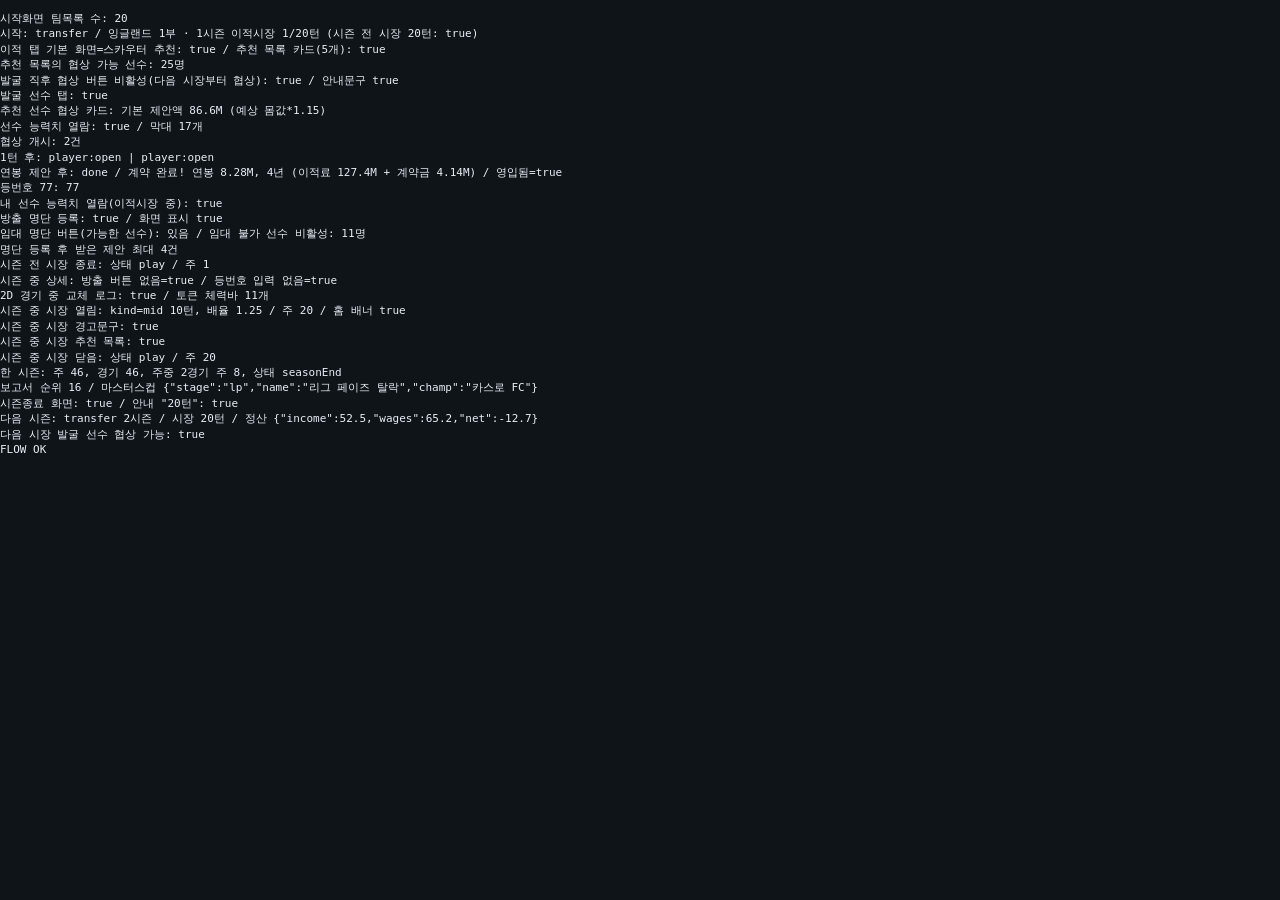
==== test_flow.html @ ea3b6bc8 "Add files via upload" ====
<!doctype html>
<html lang="ko"><head><meta charset="utf-8"><title>flow test</title><link rel="stylesheet" href="style.css"></head>
<body>
<div id="app"></div><div id="toast"></div><pre id="out" style="white-space:pre-wrap;font-size:11px">running...</pre>
<script>window.addEventListener('error',e=>{document.getElementById('out').textContent='JSERR '+e.message+' @'+e.filename.split('/').pop()+':'+e.lineno;});</script>
<script src="engine.js"></script>
<script src="ui.js"></script>
<script>
window.addEventListener('load', async () => {
  const out = []; const P = s => out.push(s);
  const click = sel => { const el = document.querySelector(sel); if (!el) throw new Error('없음: ' + sel); el.click(); };
  const has = sel => !!document.querySelector(sel);
  window.confirm = () => true;
  const fire = (el, v) => { el.value = v; el.dispatchEvent(new Event('change', { bubbles: true })); };
  const sleep = ms => new Promise(r => setTimeout(r, ms));
  const W = () => G.world();
  const txt = () => document.body.innerText;
  try {
    await sleep(50);
    P('시작화면 팀목록 수: ' + document.querySelectorAll('[data-act="pickteam"]').length);
    fire(document.querySelector('[data-chg="startC"]'), 'ENG');
    const clTeam = W().cl.byC.ENG[0];
    document.querySelector('[data-act="pickteam"][data-id="' + clTeam + '"]').click();
    document.getElementById('nm').value = '테스트감독';
    click('[data-act="startgame"]');
    P('시작: ' + W().state + ' / ' + document.querySelector('.topbar small').textContent + ' (시즌 전 시장 20턴: ' + (W().tw.max === 20) + ')');
    const team = G.userTeam();
    // ---- 시즌 전 이적시장 ----
    click('[data-act="tab"][data-k="transfer"]');
    P('이적 탭 기본 화면=스카우터 추천: ' + txt().includes('추천 5개 목록') + ' / 추천 목록 카드(5개): ' + ['즉시 전력감', '성장 유망주', '가성비 영입', '베테랑 보강', '약점 포지션 보강'].every(n => txt().includes(n)));
    const recBtns = document.querySelectorAll('[data-act="neg"]:not([disabled])'); P('추천 목록의 협상 가능 선수: ' + recBtns.length + '명');
    // 발굴 선수 규칙 (스카우팅)
    click('[data-act="tab"][data-k="scout"]'); click('[data-act="search"][data-c="AF"]');
    const cards = document.querySelectorAll('#app .card [data-act="judge"]'); const pid = +cards[0].dataset.id; cards[0].click();
    P('발굴 직후 협상 버튼 비활성(다음 시장부터 협상): ' + document.querySelector(`[data-act="neg"][data-id="${pid}"]`).disabled + ' / 안내문구 ' + txt().includes('다음 이적시장부터'));
    click('[data-act="tab"][data-k="transfer"]'); click('[data-act="trsub"][data-k="found"]'); P('발굴 선수 탭: ' + txt().includes('발굴한 뒤 다음 이적시장부터'));
    // 추천 목록에서 협상 시작
    team.bud = 300;
    click('[data-act="trsub"][data-k="rec"]');
    const rb = document.querySelector('[data-act="neg"]:not([disabled])'); const rp = +rb.dataset.id; rb.click();
    const feeInp = document.getElementById('fee_start'); P('추천 선수 협상 카드: 기본 제안액 ' + feeInp.value + 'M (예상 몸값*1.15)');
    feeInp.value = String(Math.round(G.valueOf(W().P[rp]) * 2 * 10) / 10);
    click(`[data-act="tstart"][data-id="${rp}"]`);
    // 선수 찾기 → 능력치 보기 → 협상
    click('[data-act="trsub"][data-k="find"]');
    click('[data-act="oview"]');
    P('선수 능력치 열람: ' + (txt().includes('기술적 능력') && txt().includes('정보 신뢰도')) + ' / 막대 ' + document.querySelectorAll('#app .attr').length + '개');
    click('[data-act="oback"]');
    const negBtn = document.querySelector('[data-act="neg"]:not([disabled])'); const tp = +negBtn.dataset.id; negBtn.click();
    document.getElementById('fee_start').value = String(Math.round(G.valueOf(W().P[tp]) * 2 * 10) / 10);
    click(`[data-act="tstart"][data-id="${tp}"]`);
    P('협상 개시: ' + W().tw.neg.length + '건');
    click('[data-act="tnext"]');
    P('1턴 후: ' + W().tw.neg.map(n => n.stage + ':' + n.status).join(' | '));
    const pn = W().tw.neg.find(n => n.pid === rp);
    if (pn.stage === 'player') {
      click('[data-act="trsub"][data-k="neg"]');
      document.getElementById('wage_' + pn.id).value = String(pn.dem.w * 1.2);
      click(`[data-act="tplayer"][data-id="${pn.id}"]`); click('[data-act="tnext"]');
      P('연봉 제안 후: ' + pn.status + ' / ' + pn.msg + ' / 영입됨=' + (W().P[rp].t === team.id));
    }
    // 내 선수 탭: 능력치, 방출/임대 명단, 등번호
    click('[data-act="trsub"][data-k="mine"]');
    const numInp = document.querySelector('[data-chg="setnum"]'); fire(numInp, '77'); P('등번호 77: ' + W().P[+numInp.dataset.id].sn);
    click('[data-act="oview"]'); P('내 선수 능력치 열람(이적시장 중): ' + (txt().includes('기술적 능력') && txt().includes('성향 (스태프 관찰)'))); click('[data-act="back"]');
    click('[data-act="trsub"][data-k="mine"]');
    const saleBtn = document.querySelector('[data-act="sale"]'); const salePid = +saleBtn.dataset.id; saleBtn.click();
    P('방출 명단 등록: ' + (W().tw.saleList.includes(salePid)) + ' / 화면 표시 ' + txt().includes('방출 명단 취소'));
    const loanBtn = [...document.querySelectorAll('[data-act="loanout"]')].find(b => !b.disabled);
    P('임대 명단 버튼(가능한 선수): ' + (loanBtn ? '있음' : '없음') + ' / 임대 불가 선수 비활성: ' + document.querySelectorAll('[data-act="loanout"][disabled]').length + '명');
    if (loanBtn) loanBtn.click();
    let offers = 0; for (let k = 0; k < 8 && W().state === 'transfer'; k++) { click('[data-act="tnext"]'); offers = Math.max(offers, W().tw.inbox.length); }
    P('명단 등록 후 받은 제안 최대 ' + offers + '건');
    while (W().state === 'transfer') click('[data-act="tnext"]');
    P('시즌 전 시장 종료: 상태 ' + W().state + ' / 주 ' + W().week);
    // 시즌 중 제한
    click('[data-act="tab"][data-k="squad"]'); document.querySelector('[data-act="player"]').click();
    P('시즌 중 상세: 방출 버튼 없음=' + !has('[data-act="release"]') + ' / 등번호 입력 없음=' + !has('[data-chg="setnum"]'));
    click('[data-act="back"]');
    // ---- 시즌 진행 ----
    click('[data-act="tab"][data-k="home"]');
    let weeks = 0, matches = 0, twoMatchWeeks = 0, interactive = false, midSeen = false;
    while ((W().state === 'play' || W().state === 'transfer') && weeks < 70) {
      if (W().state === 'transfer') {   // 시즌 중 이적시장
        if (!midSeen) {
          midSeen = true;
          P('시즌 중 시장 열림: kind=' + W().tw.kind + ' ' + W().tw.max + '턴, 배율 ' + W().tw.mult + ' / 주 ' + W().week + ' / 홈 배너 ' + txt().includes('시즌 중 이적시장'));
          click('[data-act="tab"][data-k="transfer"]'); P('시즌 중 시장 경고문구: ' + txt().includes('구단들이 선수를 내놓길 꺼려'));
          click('[data-act="trsub"][data-k="rec"]'); P('시즌 중 시장 추천 목록: ' + txt().includes('즉시 전력감'));
          click('[data-act="tend"]'); P('시즌 중 시장 닫음: 상태 ' + W().state + ' / 주 ' + W().week);
          click('[data-act="tab"][data-k="home"]');
        } else click('[data-act="tend"]');
        continue;
      }
      if (has('[data-act="prematch"]')) {
        const cnt = G.userFixtures().length; if (cnt > 1) twoMatchWeeks++;
        click('[data-act="prematch"]');
        let k = 0;
        while (has('[data-act="instant"]') && k++ < 4) {
          if (cnt > 1 && !interactive) {
            interactive = true;
            click('[data-act="kickoff"]'); await sleep(2500); click('[data-act="mplay"]'); click('[data-act="mpanel"]');
            click('[data-act="mtab"][data-k="sub"]'); click('[data-act="msel"][data-i="9"]'); click('[data-act="msub"]');
            P('2D 경기 중 교체 로그: ' + document.getElementById('mlog').innerText.includes('교체') + ' / 토큰 체력바 ' + document.querySelectorAll('.tst').length + '개');
            click('[data-act="mskip"]');
          } else click('[data-act="instant"]');
          click('[data-act="finishmatch"]'); matches++;
        }
      } else click('[data-act="skipweek"]');
      weeks++;
    }
    P(`한 시즌: 주 ${weeks}, 경기 ${matches}, 주중 2경기 주 ${twoMatchWeeks}, 상태 ${W().state}`);
    P('보고서 순위 ' + W().report.rank + ' / 마스터스컵 ' + JSON.stringify(W().report.cl));
    click('[data-act="tab"][data-k="home"]'); P('시즌종료 화면: ' + txt().includes('시즌 종료') + ' / 안내 "20턴": ' + txt().includes('이적시장(20턴)'));
    click('[data-act="nextseason"]');
    P('다음 시즌: ' + W().state + ' ' + W().season + '시즌 / 시장 ' + W().tw.max + '턴 / 정산 ' + JSON.stringify(W().u.fin));
    click('[data-act="tab"][data-k="transfer"]'); click('[data-act="trsub"][data-k="found"]');
    P('다음 시장 발굴 선수 협상 가능: ' + (document.querySelectorAll('[data-act="neg"]:not([disabled])').length > 0 || !W().u.seen.some(id => W().P[id] && W().P[id].t < 0)));
    FLOWOK = true;
    P('FLOW OK');
  } catch (e) { P('ERROR: ' + e.message + '\n' + (e.stack || '')); }
  document.getElementById('out').textContent = out.join('\n');
  document.getElementById('app').style.display = 'none';
});
var FLOWOK = false;
</script></body></html>
---- style.css ----
:root {
  --bg: #0f1419; --panel: #18202a; --panel2: #1f2a36; --line: #2c3a49;
  --text: #e8eef4; --sub: #93a4b5; --acc: #3ecf8e; --acc2: #4aa3ff; --warn: #f0b429; --bad: #ef5b5b;
  --home: #3b82f6; --away: #ef4444;
}
* { box-sizing: border-box; -webkit-tap-highlight-color: transparent; }
html, body { margin: 0; background: var(--bg); color: var(--text); font-family: -apple-system, "Segoe UI", "Noto Sans KR", "Malgun Gothic", sans-serif; font-size: 14px; line-height: 1.4; }
#app { max-width: 480px; margin: 0 auto; min-height: 100vh; padding-bottom: 70px; }
button { font: inherit; color: inherit; cursor: pointer; }
select, input { font: inherit; color: var(--text); background: var(--panel2); border: 1px solid var(--line); border-radius: 8px; padding: 8px; min-height: 40px; width: 100%; }
h1, h2, h3 { margin: 0 0 8px; }
h2 { font-size: 16px; } h3 { font-size: 14px; color: var(--sub); font-weight: 600; }
small, .sub { color: var(--sub); font-size: 12px; }
.pad { padding: 12px 14px; }
.card { background: var(--panel); border: 1px solid var(--line); border-radius: 12px; padding: 12px; margin: 10px 14px; }
.row { display: flex; align-items: center; gap: 8px; }
.row.sp { justify-content: space-between; }
.grow { flex: 1; min-width: 0; }
.btn { background: var(--panel2); border: 1px solid var(--line); border-radius: 10px; padding: 10px 14px; min-height: 42px; font-weight: 600; }
.btn.pri { background: var(--acc); color: #06251a; border-color: var(--acc); }
.btn.blue { background: var(--acc2); color: #06203a; border-color: var(--acc2); }
.btn.danger { background: transparent; color: var(--bad); border-color: var(--bad); }
.btn.sm { min-height: 34px; padding: 6px 10px; font-size: 13px; border-radius: 8px; }
.btn.full { width: 100%; }
.btn[disabled] { opacity: .45; cursor: not-allowed; }
.topbar { position: sticky; top: 0; z-index: 20; background: var(--panel); border-bottom: 1px solid var(--line); padding: 10px 14px; }
.topbar b { font-size: 15px; }
.nav { position: fixed; bottom: 0; left: 0; right: 0; z-index: 30; background: var(--panel); border-top: 1px solid var(--line); display: flex; justify-content: center; padding-bottom: env(safe-area-inset-bottom); }
.nav-in { display: flex; width: 100%; max-width: 480px; }
.nav button { flex: 1; background: none; border: 0; padding: 8px 2px 7px; color: var(--sub); font-size: 11px; min-height: 52px; }
.nav button .ic { display: block; font-size: 18px; line-height: 1.1; }
.nav button.on { color: var(--acc); }
.tabs { display: flex; gap: 6px; padding: 10px 14px 0; overflow-x: auto; }
.tabs button { flex: none; background: var(--panel2); border: 1px solid var(--line); border-radius: 18px; padding: 7px 13px; font-size: 13px; color: var(--sub); }
.tabs button.on { background: var(--acc); color: #06251a; border-color: var(--acc); font-weight: 700; }
.badge { display: inline-block; min-width: 28px; text-align: center; padding: 1px 6px; border-radius: 6px; font-weight: 700; font-size: 12px; background: var(--panel2); }
.p-GK { background: #8a6d00; } .p-DF { background: #1f5f9e; } .p-MF { background: #1b7f55; } .p-FW { background: #a8382f; }
.bar { height: 6px; background: var(--panel2); border-radius: 4px; overflow: hidden; }
.bar > i { display: block; height: 100%; background: var(--acc); }
.bar.warn > i { background: var(--warn); } .bar.bad > i { background: var(--bad); }
.list .item { display: flex; align-items: center; gap: 8px; padding: 10px 14px; border-bottom: 1px solid var(--line); background: var(--panel); }
.list .item:active { background: var(--panel2); }
.list .item.on { background: #1d3a30; }
.stars { color: #ffd24a; letter-spacing: 1px; white-space: nowrap; }
.stars .off { color: #3a4452; }
.good { color: var(--acc); } .bad-t { color: var(--bad); } .warn-t { color: var(--warn); }
.seg { margin: 10px 0; }
.segh { display: flex; justify-content: space-between; margin-bottom: 5px; font-size: 13px; }
.segb { display: flex; gap: 5px; }
.segb button { flex: 1; min-height: 40px; background: var(--panel2); border: 1px solid var(--line); border-radius: 8px; color: var(--sub); font-weight: 700; }
.segb button.on { background: var(--acc2); color: #06203a; border-color: var(--acc2); }
.attr { display: grid; grid-template-columns: 78px 1fr 28px; gap: 8px; align-items: center; padding: 3px 0; font-size: 13px; }
.attr .v { text-align: right; font-weight: 700; }
.a-hi { color: var(--acc); } .a-mid { color: var(--acc2); } .a-lo { color: var(--sub); }
table.tbl { width: 100%; border-collapse: collapse; font-size: 12.5px; }
table.tbl th, table.tbl td { padding: 7px 4px; text-align: center; border-bottom: 1px solid var(--line); }
table.tbl td.l, table.tbl th.l { text-align: left; }
table.tbl tr.me td { background: #1d3a30; font-weight: 700; }
table.tbl tr.up td:first-child { box-shadow: inset 3px 0 var(--acc); }
table.tbl tr.dn td:first-child { box-shadow: inset 3px 0 var(--bad); }
.kv { display: grid; grid-template-columns: 1fr 1fr; gap: 6px 12px; }
.log div { padding: 5px 0; border-bottom: 1px dashed var(--line); font-size: 13px; }
.warnbox { background: #3a2f12; border: 1px solid #6b5518; color: #ffd98a; border-radius: 10px; padding: 8px 10px; margin: 8px 0; font-size: 12.5px; }
.infobox { background: #12283b; border: 1px solid #1d4a73; color: #a9d4ff; border-radius: 10px; padding: 8px 10px; margin: 8px 0; font-size: 12.5px; }
#toast { position: fixed; left: 50%; bottom: 80px; transform: translateX(-50%); background: #000d; color: #fff; padding: 9px 16px; border-radius: 20px; z-index: 99; opacity: 0; pointer-events: none; transition: opacity .25s; max-width: 90vw; text-align: center; }
#toast.show { opacity: 1; }

/* 경기 화면 */
.scoreb { text-align: center; padding: 10px 14px 4px; }
.scoreb .sc { font-size: 34px; font-weight: 800; letter-spacing: 2px; }
.scoreb .tn { font-size: 13px; font-weight: 700; }
.pitchwrap { padding: 6px 14px; }
.pitch { position: relative; width: 100%; max-width: 400px; margin: 0 auto; aspect-ratio: 8 / 12; background: #1c6b3a;
  background-image: linear-gradient(#0000 calc(100% - 1px), #ffffff22 0), linear-gradient(90deg, #0000 calc(100% - 1px), #ffffff22 0);
  background-size: 12.5% 8.3333%; border: 2px solid #e8f5ec55; border-radius: 6px; overflow: hidden; }
.pitch::before { content: ""; position: absolute; left: 0; right: 0; top: 50%; border-top: 2px solid #ffffff55; }
.pitch .box { position: absolute; left: 25%; width: 50%; height: 16.66%; border: 2px solid #ffffff44; }
.pitch .box.t { top: 0; border-top: 0; } .pitch .box.b { bottom: 0; border-bottom: 0; }
.tok { position: absolute; width: 12.5%; height: 8.3333%; display: flex; align-items: center; justify-content: center; transition: left .45s ease, top .45s ease; z-index: 2; }
.tok i { width: 74%; aspect-ratio: 1; border-radius: 50%; display: flex; align-items: center; justify-content: center; font-style: normal; font-size: 10px; font-weight: 800; color: #fff; border: 2px solid #ffffffaa; }
.tok.gk i { border-color: #ffd24a; }
.tok.has i { box-shadow: 0 0 0 2px #fff, 0 0 8px 2px #fff8; }
.ballc { position: absolute; width: 12.5%; height: 8.3333%; transition: left .35s ease, top .35s ease; z-index: 3; display: flex; align-items: center; justify-content: center; font-size: 15px; pointer-events: none; text-shadow: 0 1px 2px #000; }
.ballhl { position: absolute; width: 12.5%; height: 8.3333%; transition: left .35s ease, top .35s ease; background: #ffffff30; z-index: 1; }
.mctl { display: flex; gap: 6px; padding: 8px 14px; }
.mctl button { flex: 1; }
.evlog { max-height: 190px; overflow-y: auto; font-size: 13px; }
.evlog div { padding: 4px 0; border-bottom: 1px dashed var(--line); }
.evlog .goal { color: var(--acc); font-weight: 700; }
.stat { display: grid; grid-template-columns: 1fr auto 1fr; gap: 6px; text-align: center; padding: 3px 0; font-size: 13px; }
.stat b { color: var(--sub); font-weight: 600; }
.cmp { display: flex; justify-content: space-between; font-size: 13px; padding: 3px 0; }
.chip { display: inline-block; padding: 2px 8px; border-radius: 10px; background: var(--panel2); font-size: 12px; margin: 2px 2px 0 0; color: var(--sub); }
.hero { padding: 18px 14px 6px; }
.hero h1 { font-size: 22px; }
.tst { position: absolute; left: 18%; right: 18%; bottom: 3%; height: 4px; background: #000a; border-radius: 2px; display: block; overflow: hidden; }
.tst u { display: block; height: 100%; width: 100%; background: #3ecf8e; text-decoration: none; transition: width .3s; }
.item.dis { opacity: .55; }
.nav button { font-size: 10.5px; }
.card > .item { padding: 10px 12px; }
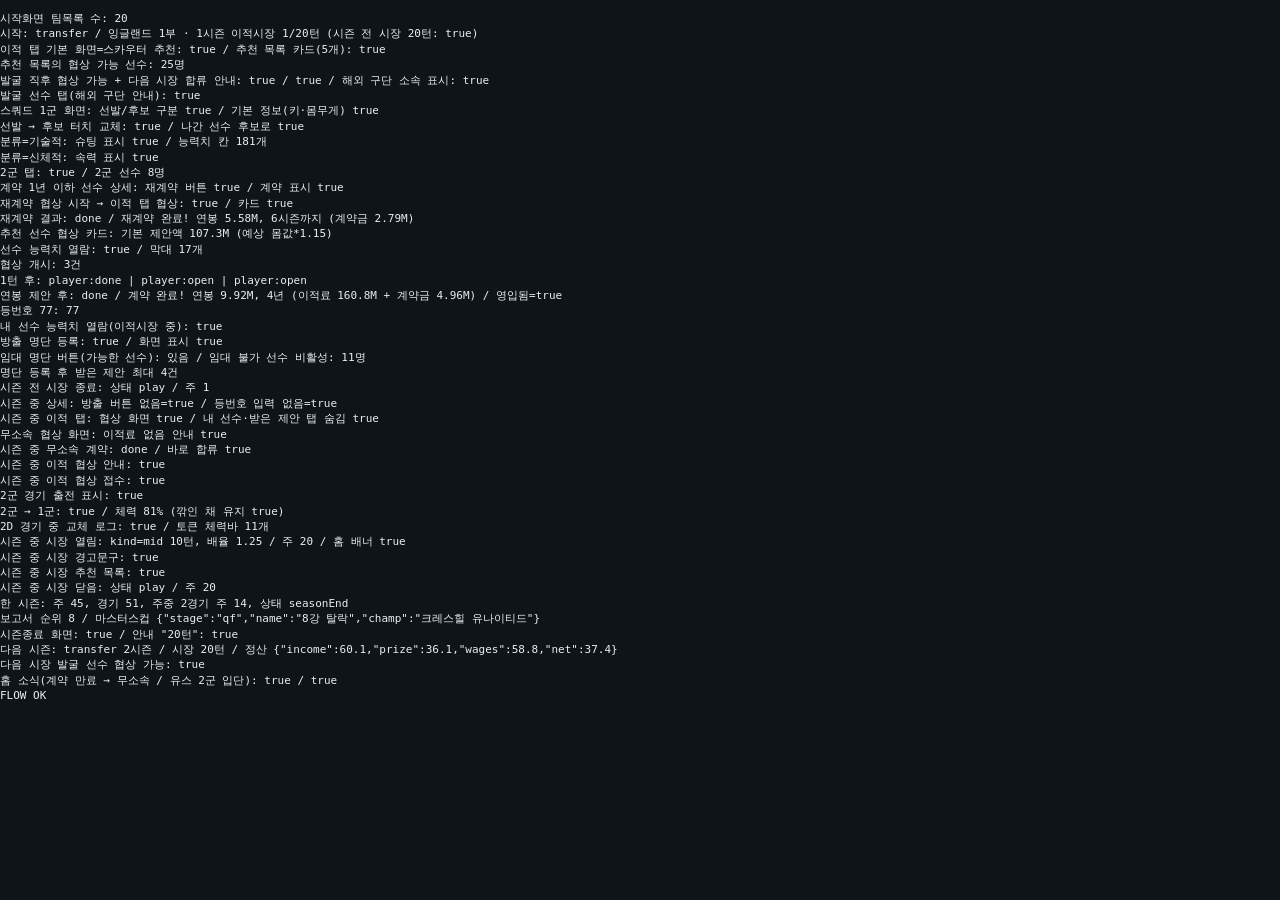
==== commit bd0a17ea: "Add files via upload" ====
--- a/test_flow.html
+++ b/test_flow.html
@@ -1,126 +1,161 @@
-<!doctype html>
-<html lang="ko"><head><meta charset="utf-8"><title>flow test</title><link rel="stylesheet" href="style.css"></head>
-<body>
-<div id="app"></div><div id="toast"></div><pre id="out" style="white-space:pre-wrap;font-size:11px">running...</pre>
-<script>window.addEventListener('error',e=>{document.getElementById('out').textContent='JSERR '+e.message+' @'+e.filename.split('/').pop()+':'+e.lineno;});</script>
-<script src="engine.js"></script>
-<script src="ui.js"></script>
-<script>
-window.addEventListener('load', async () => {
-  const out = []; const P = s => out.push(s);
-  const click = sel => { const el = document.querySelector(sel); if (!el) throw new Error('없음: ' + sel); el.click(); };
-  const has = sel => !!document.querySelector(sel);
-  window.confirm = () => true;
-  const fire = (el, v) => { el.value = v; el.dispatchEvent(new Event('change', { bubbles: true })); };
-  const sleep = ms => new Promise(r => setTimeout(r, ms));
-  const W = () => G.world();
-  const txt = () => document.body.innerText;
-  try {
-    await sleep(50);
-    P('시작화면 팀목록 수: ' + document.querySelectorAll('[data-act="pickteam"]').length);
-    fire(document.querySelector('[data-chg="startC"]'), 'ENG');
-    const clTeam = W().cl.byC.ENG[0];
-    document.querySelector('[data-act="pickteam"][data-id="' + clTeam + '"]').click();
-    document.getElementById('nm').value = '테스트감독';
-    click('[data-act="startgame"]');
-    P('시작: ' + W().state + ' / ' + document.querySelector('.topbar small').textContent + ' (시즌 전 시장 20턴: ' + (W().tw.max === 20) + ')');
-    const team = G.userTeam();
-    // ---- 시즌 전 이적시장 ----
-    click('[data-act="tab"][data-k="transfer"]');
-    P('이적 탭 기본 화면=스카우터 추천: ' + txt().includes('추천 5개 목록') + ' / 추천 목록 카드(5개): ' + ['즉시 전력감', '성장 유망주', '가성비 영입', '베테랑 보강', '약점 포지션 보강'].every(n => txt().includes(n)));
-    const recBtns = document.querySelectorAll('[data-act="neg"]:not([disabled])'); P('추천 목록의 협상 가능 선수: ' + recBtns.length + '명');
-    // 발굴 선수 규칙 (스카우팅)
-    click('[data-act="tab"][data-k="scout"]'); click('[data-act="search"][data-c="AF"]');
-    const cards = document.querySelectorAll('#app .card [data-act="judge"]'); const pid = +cards[0].dataset.id; cards[0].click();
-    P('발굴 직후 협상 버튼 비활성(다음 시장부터 협상): ' + document.querySelector(`[data-act="neg"][data-id="${pid}"]`).disabled + ' / 안내문구 ' + txt().includes('다음 이적시장부터'));
-    click('[data-act="tab"][data-k="transfer"]'); click('[data-act="trsub"][data-k="found"]'); P('발굴 선수 탭: ' + txt().includes('발굴한 뒤 다음 이적시장부터'));
-    // 추천 목록에서 협상 시작
-    team.bud = 300;
-    click('[data-act="trsub"][data-k="rec"]');
-    const rb = document.querySelector('[data-act="neg"]:not([disabled])'); const rp = +rb.dataset.id; rb.click();
-    const feeInp = document.getElementById('fee_start'); P('추천 선수 협상 카드: 기본 제안액 ' + feeInp.value + 'M (예상 몸값*1.15)');
-    feeInp.value = String(Math.round(G.valueOf(W().P[rp]) * 2 * 10) / 10);
-    click(`[data-act="tstart"][data-id="${rp}"]`);
-    // 선수 찾기 → 능력치 보기 → 협상
-    click('[data-act="trsub"][data-k="find"]');
-    click('[data-act="oview"]');
-    P('선수 능력치 열람: ' + (txt().includes('기술적 능력') && txt().includes('정보 신뢰도')) + ' / 막대 ' + document.querySelectorAll('#app .attr').length + '개');
-    click('[data-act="oback"]');
-    const negBtn = document.querySelector('[data-act="neg"]:not([disabled])'); const tp = +negBtn.dataset.id; negBtn.click();
-    document.getElementById('fee_start').value = String(Math.round(G.valueOf(W().P[tp]) * 2 * 10) / 10);
-    click(`[data-act="tstart"][data-id="${tp}"]`);
-    P('협상 개시: ' + W().tw.neg.length + '건');
-    click('[data-act="tnext"]');
-    P('1턴 후: ' + W().tw.neg.map(n => n.stage + ':' + n.status).join(' | '));
-    const pn = W().tw.neg.find(n => n.pid === rp);
-    if (pn.stage === 'player') {
-      click('[data-act="trsub"][data-k="neg"]');
-      document.getElementById('wage_' + pn.id).value = String(pn.dem.w * 1.2);
-      click(`[data-act="tplayer"][data-id="${pn.id}"]`); click('[data-act="tnext"]');
-      P('연봉 제안 후: ' + pn.status + ' / ' + pn.msg + ' / 영입됨=' + (W().P[rp].t === team.id));
-    }
-    // 내 선수 탭: 능력치, 방출/임대 명단, 등번호
-    click('[data-act="trsub"][data-k="mine"]');
-    const numInp = document.querySelector('[data-chg="setnum"]'); fire(numInp, '77'); P('등번호 77: ' + W().P[+numInp.dataset.id].sn);
-    click('[data-act="oview"]'); P('내 선수 능력치 열람(이적시장 중): ' + (txt().includes('기술적 능력') && txt().includes('성향 (스태프 관찰)'))); click('[data-act="back"]');
-    click('[data-act="trsub"][data-k="mine"]');
-    const saleBtn = document.querySelector('[data-act="sale"]'); const salePid = +saleBtn.dataset.id; saleBtn.click();
-    P('방출 명단 등록: ' + (W().tw.saleList.includes(salePid)) + ' / 화면 표시 ' + txt().includes('방출 명단 취소'));
-    const loanBtn = [...document.querySelectorAll('[data-act="loanout"]')].find(b => !b.disabled);
-    P('임대 명단 버튼(가능한 선수): ' + (loanBtn ? '있음' : '없음') + ' / 임대 불가 선수 비활성: ' + document.querySelectorAll('[data-act="loanout"][disabled]').length + '명');
-    if (loanBtn) loanBtn.click();
-    let offers = 0; for (let k = 0; k < 8 && W().state === 'transfer'; k++) { click('[data-act="tnext"]'); offers = Math.max(offers, W().tw.inbox.length); }
-    P('명단 등록 후 받은 제안 최대 ' + offers + '건');
-    while (W().state === 'transfer') click('[data-act="tnext"]');
-    P('시즌 전 시장 종료: 상태 ' + W().state + ' / 주 ' + W().week);
-    // 시즌 중 제한
-    click('[data-act="tab"][data-k="squad"]'); document.querySelector('[data-act="player"]').click();
-    P('시즌 중 상세: 방출 버튼 없음=' + !has('[data-act="release"]') + ' / 등번호 입력 없음=' + !has('[data-chg="setnum"]'));
-    click('[data-act="back"]');
-    // ---- 시즌 진행 ----
-    click('[data-act="tab"][data-k="home"]');
-    let weeks = 0, matches = 0, twoMatchWeeks = 0, interactive = false, midSeen = false;
-    while ((W().state === 'play' || W().state === 'transfer') && weeks < 70) {
-      if (W().state === 'transfer') {   // 시즌 중 이적시장
-        if (!midSeen) {
-          midSeen = true;
-          P('시즌 중 시장 열림: kind=' + W().tw.kind + ' ' + W().tw.max + '턴, 배율 ' + W().tw.mult + ' / 주 ' + W().week + ' / 홈 배너 ' + txt().includes('시즌 중 이적시장'));
-          click('[data-act="tab"][data-k="transfer"]'); P('시즌 중 시장 경고문구: ' + txt().includes('구단들이 선수를 내놓길 꺼려'));
-          click('[data-act="trsub"][data-k="rec"]'); P('시즌 중 시장 추천 목록: ' + txt().includes('즉시 전력감'));
-          click('[data-act="tend"]'); P('시즌 중 시장 닫음: 상태 ' + W().state + ' / 주 ' + W().week);
-          click('[data-act="tab"][data-k="home"]');
-        } else click('[data-act="tend"]');
-        continue;
-      }
-      if (has('[data-act="prematch"]')) {
-        const cnt = G.userFixtures().length; if (cnt > 1) twoMatchWeeks++;
-        click('[data-act="prematch"]');
-        let k = 0;
-        while (has('[data-act="instant"]') && k++ < 4) {
-          if (cnt > 1 && !interactive) {
-            interactive = true;
-            click('[data-act="kickoff"]'); await sleep(2500); click('[data-act="mplay"]'); click('[data-act="mpanel"]');
-            click('[data-act="mtab"][data-k="sub"]'); click('[data-act="msel"][data-i="9"]'); click('[data-act="msub"]');
-            P('2D 경기 중 교체 로그: ' + document.getElementById('mlog').innerText.includes('교체') + ' / 토큰 체력바 ' + document.querySelectorAll('.tst').length + '개');
-            click('[data-act="mskip"]');
-          } else click('[data-act="instant"]');
-          click('[data-act="finishmatch"]'); matches++;
-        }
-      } else click('[data-act="skipweek"]');
-      weeks++;
-    }
-    P(`한 시즌: 주 ${weeks}, 경기 ${matches}, 주중 2경기 주 ${twoMatchWeeks}, 상태 ${W().state}`);
-    P('보고서 순위 ' + W().report.rank + ' / 마스터스컵 ' + JSON.stringify(W().report.cl));
-    click('[data-act="tab"][data-k="home"]'); P('시즌종료 화면: ' + txt().includes('시즌 종료') + ' / 안내 "20턴": ' + txt().includes('이적시장(20턴)'));
-    click('[data-act="nextseason"]');
-    P('다음 시즌: ' + W().state + ' ' + W().season + '시즌 / 시장 ' + W().tw.max + '턴 / 정산 ' + JSON.stringify(W().u.fin));
-    click('[data-act="tab"][data-k="transfer"]'); click('[data-act="trsub"][data-k="found"]');
-    P('다음 시장 발굴 선수 협상 가능: ' + (document.querySelectorAll('[data-act="neg"]:not([disabled])').length > 0 || !W().u.seen.some(id => W().P[id] && W().P[id].t < 0)));
-    FLOWOK = true;
-    P('FLOW OK');
-  } catch (e) { P('ERROR: ' + e.message + '\n' + (e.stack || '')); }
-  document.getElementById('out').textContent = out.join('\n');
-  document.getElementById('app').style.display = 'none';
-});
-var FLOWOK = false;
-</script></body></html>
+<!doctype html>
+<html lang="ko"><head><meta charset="utf-8"><title>flow test</title><link rel="stylesheet" href="style.css"></head>
+<body>
+<div id="app"></div><div id="toast"></div><pre id="out" style="white-space:pre-wrap;font-size:11px">running...</pre>
+<script>window.addEventListener('error',e=>{document.getElementById('out').textContent='JSERR '+e.message+' @'+e.filename.split('/').pop()+':'+e.lineno;});</script>
+<script src="engine.js"></script>
+<script src="ui.js"></script>
+<script>
+window.addEventListener('load', async () => {
+  const out = []; const P = s => out.push(s);
+  const click = sel => { const el = document.querySelector(sel); if (!el) throw new Error('없음: ' + sel); el.click(); };
+  const has = sel => !!document.querySelector(sel);
+  window.confirm = () => true;
+  const fire = (el, v) => { el.value = v; el.dispatchEvent(new Event('change', { bubbles: true })); };
+  const sleep = ms => new Promise(r => setTimeout(r, ms));
+  const S_open = id => { const b = document.querySelector(`[data-act="player"][data-id="${id}"]`); if (!b) throw new Error('선수 버튼 없음 ' + id); b.click(); };
+  const W = () => G.world();
+  const txt = () => document.body.innerText;
+  try {
+    await sleep(50);
+    P('시작화면 팀목록 수: ' + document.querySelectorAll('[data-act="pickteam"]').length);
+    fire(document.querySelector('[data-chg="startC"]'), 'ENG');
+    const clTeam = W().cl.byC.ENG[0];
+    document.querySelector('[data-act="pickteam"][data-id="' + clTeam + '"]').click();
+    document.getElementById('nm').value = '테스트감독';
+    click('[data-act="startgame"]');
+    P('시작: ' + W().state + ' / ' + document.querySelector('.topbar small').textContent + ' (시즌 전 시장 20턴: ' + (W().tw.max === 20) + ')');
+    const team = G.userTeam();
+    // ---- 시즌 전 이적시장 ----
+    click('[data-act="tab"][data-k="transfer"]');
+    P('이적 탭 기본 화면=스카우터 추천: ' + txt().includes('추천 5개 목록') + ' / 추천 목록 카드(5개): ' + ['즉시 전력감', '성장 유망주', '가성비 영입', '베테랑 보강', '약점 포지션 보강'].every(n => txt().includes(n)));
+    const recBtns = document.querySelectorAll('[data-act="neg"]:not([disabled])'); P('추천 목록의 협상 가능 선수: ' + recBtns.length + '명');
+    // 발굴 선수 규칙 (스카우팅)
+    click('[data-act="tab"][data-k="scout"]'); click('[data-act="search"][data-c="AF"]');
+    const cards = document.querySelectorAll('#app .card [data-act="judge"]'); const pid = +cards[0].dataset.id; cards[0].click();
+    P('발굴 직후 협상 가능 + 다음 시장 합류 안내: ' + !document.querySelector(`[data-act="neg"][data-id="${pid}"]`).disabled + ' / ' + txt().includes('다음 이적시장이 열릴 때 합류') + ' / 해외 구단 소속 표시: ' + txt().includes(G.ocName(W().P[pid])));
+    click('[data-act="tab"][data-k="transfer"]'); click('[data-act="trsub"][data-k="found"]'); P('발굴 선수 탭(해외 구단 안내): ' + txt().includes('해외 소규모 구단'));
+    // ---- 스쿼드: 1군/2군, 선발·후보 교체, 분류별 능력치 ----
+    click('[data-act="tab"][data-k="squad"]');
+    P('스쿼드 1군 화면: 선발/후보 구분 ' + (txt().includes('선발 11명') && txt().includes('후보 ')) + ' / 기본 정보(키·몸무게) ' + /키 \d+cm · \d+kg/.test(txt()));
+    { const lu0 = G.currentLineup(team, true).slice(); click('[data-act="lusel"][data-k="s"][data-i="5"]'); const bb = document.querySelector('[data-act="lusel"][data-k="b"]:not(.dis)'); const bid = +bb.dataset.id; bb.click();
+      const lu1 = G.currentLineup(team, true); P('선발 → 후보 터치 교체: ' + (lu1[5] === bid && lu0[5] !== bid) + ' / 나간 선수 후보로 ' + !lu1.includes(lu0[5])); }
+    click('[data-act="sqv"][data-k="tech"]'); P('분류=기술적: 슈팅 표시 ' + txt().includes('슈팅') + ' / 능력치 칸 ' + document.querySelectorAll('#app .av').length + '개');
+    click('[data-act="sqv"][data-k="phys"]'); P('분류=신체적: 속력 표시 ' + txt().includes('속력'));
+    click('[data-act="sqv"][data-k="base"]');
+    click('[data-act="sqt"][data-k="res"]'); P('2군 탭: ' + txt().includes('2군 일정') + ' / 2군 선수 ' + (team.res || []).length + '명');
+    click('[data-act="sqt"][data-k="first"]');
+    { const expP = team.pl.map(id => W().P[id]).find(p => G.yearsLeft(p) <= 1 && !p.loan);
+      if (expP) { S_open(expP.id); P('계약 1년 이하 선수 상세: 재계약 버튼 ' + has('[data-act="renew"]') + ' / 계약 표시 ' + txt().includes('시즌까지'));
+        click('[data-act="renew"]'); const rn = W().tw.neg.find(n => n.pid === expP.id && n.kind === 'renew'); P('재계약 협상 시작 → 이적 탭 협상: ' + !!rn + ' / 카드 ' + txt().includes('재계약'));
+        if (rn) { rn.refuse = false; document.getElementById('wage_' + rn.id).value = String(rn.dem.ask * 1.1); click(`[data-act="tplayer"][data-id="${rn.id}"]`); click('[data-act="tnext"]'); P('재계약 결과: ' + rn.status + ' / ' + rn.msg); } } }
+    // 추천 목록에서 협상 시작
+    team.bud = 300;
+    click('[data-act="trsub"][data-k="rec"]');
+    const rb = document.querySelector('[data-act="neg"]:not([disabled])'); const rp = +rb.dataset.id; rb.click();
+    const feeInp = document.getElementById('fee_start'); P('추천 선수 협상 카드: 기본 제안액 ' + feeInp.value + 'M (예상 몸값*1.15)');
+    feeInp.value = String(Math.round(G.valueOf(W().P[rp]) * 2 * 10) / 10);
+    click(`[data-act="tstart"][data-id="${rp}"]`);
+    // 선수 찾기 → 능력치 보기 → 협상
+    click('[data-act="trsub"][data-k="find"]');
+    click('[data-act="oview"]');
+    P('선수 능력치 열람: ' + (txt().includes('기술적 능력') && txt().includes('정보 신뢰도')) + ' / 막대 ' + document.querySelectorAll('#app .attr').length + '개');
+    click('[data-act="oback"]');
+    const negBtn = document.querySelector('[data-act="neg"]:not([disabled])'); const tp = +negBtn.dataset.id; negBtn.click();
+    document.getElementById('fee_start').value = String(Math.round(G.valueOf(W().P[tp]) * 2 * 10) / 10);
+    click(`[data-act="tstart"][data-id="${tp}"]`);
+    P('협상 개시: ' + W().tw.neg.length + '건');
+    click('[data-act="tnext"]');
+    P('1턴 후: ' + W().tw.neg.map(n => n.stage + ':' + n.status).join(' | '));
+    const pn = W().tw.neg.find(n => n.pid === rp);
+    if (pn.stage === 'player') {
+      click('[data-act="trsub"][data-k="neg"]');
+      document.getElementById('wage_' + pn.id).value = String(pn.dem.ask * 1.2);
+      click(`[data-act="tplayer"][data-id="${pn.id}"]`); click('[data-act="tnext"]');
+      P('연봉 제안 후: ' + pn.status + ' / ' + pn.msg + ' / 영입됨=' + (W().P[rp].t === team.id));
+    }
+    // 내 선수 탭: 능력치, 방출/임대 명단, 등번호
+    click('[data-act="trsub"][data-k="mine"]');
+    const numInp = document.querySelector('[data-chg="setnum"]'); fire(numInp, '77'); P('등번호 77: ' + W().P[+numInp.dataset.id].sn);
+    click('[data-act="oview"]'); P('내 선수 능력치 열람(이적시장 중): ' + (txt().includes('기술적 능력') && txt().includes('성향 (스태프 관찰)'))); click('[data-act="back"]');
+    click('[data-act="trsub"][data-k="mine"]');
+    const saleBtn = document.querySelector('[data-act="sale"]'); const salePid = +saleBtn.dataset.id; saleBtn.click();
+    P('방출 명단 등록: ' + (W().tw.saleList.includes(salePid)) + ' / 화면 표시 ' + txt().includes('방출 명단 취소'));
+    const loanBtn = [...document.querySelectorAll('[data-act="loanout"]')].find(b => !b.disabled);
+    P('임대 명단 버튼(가능한 선수): ' + (loanBtn ? '있음' : '없음') + ' / 임대 불가 선수 비활성: ' + document.querySelectorAll('[data-act="loanout"][disabled]').length + '명');
+    if (loanBtn) loanBtn.click();
+    let offers = 0; for (let k = 0; k < 8 && W().state === 'transfer'; k++) { click('[data-act="tnext"]'); offers = Math.max(offers, W().tw.inbox.length); }
+    P('명단 등록 후 받은 제안 최대 ' + offers + '건');
+    while (W().state === 'transfer') click('[data-act="tnext"]');
+    P('시즌 전 시장 종료: 상태 ' + W().state + ' / 주 ' + W().week);
+    // 시즌 중 제한
+    click('[data-act="tab"][data-k="squad"]'); document.querySelector('[data-act="player"]').click();
+    P('시즌 중 상세: 방출 버튼 없음=' + !has('[data-act="release"]') + ' / 등번호 입력 없음=' + !has('[data-chg="setnum"]'));
+    click('[data-act="back"]');
+    // ---- 시즌 중 협상 / 무소속 / 2군 ----
+    click('[data-act="tab"][data-k="transfer"]');
+    P('시즌 중 이적 탭: 협상 화면 ' + txt().includes('시즌 중 협상') + ' / 내 선수·받은 제안 탭 숨김 ' + !has('[data-act="trsub"][data-k="mine"]'));
+    click('[data-act="trsub"][data-k="fa"]');
+    { const fb = document.querySelector('[data-act="neg"]:not([disabled])'); const fid = +fb.dataset.id; fb.click();
+      P('무소속 협상 화면: 이적료 없음 안내 ' + txt().includes('이적료 없이')); click(`[data-act="tstart"][data-id="${fid}"]`);
+      const fn = W().tw.neg.find(n => n.pid === fid); document.getElementById('wage_' + fn.id).value = String(fn.dem.ask * 1.2); click(`[data-act="tplayer"][data-id="${fn.id}"]`);
+      click('[data-act="tab"][data-k="home"]'); click(has('[data-act="prematch"]') ? '[data-act="prematch"]' : '[data-act="skipweek"]');
+      while (has('[data-act="instant"]')) { click('[data-act="instant"]'); click('[data-act="finishmatch"]'); }
+      P('시즌 중 무소속 계약: ' + fn.status + ' / 바로 합류 ' + (W().P[fid] && W().P[fid].t === team.id)); }
+    click('[data-act="tab"][data-k="transfer"]'); click('[data-act="trsub"][data-k="find"]');
+    { const nb = document.querySelector('[data-act="neg"]:not([disabled])'); const xid = +nb.dataset.id; nb.click();
+      P('시즌 중 이적 협상 안내: ' + txt().includes('다음 이적시장이 열릴 때 합류')); document.getElementById('fee_start').value = String(G.valueOf(W().P[xid]) * 3); click(`[data-act="tstart"][data-id="${xid}"]`);
+      P('시즌 중 이적 협상 접수: ' + !!W().tw.neg.find(n => n.pid === xid && G.negActive(n))); }
+    { let k = 0; while (!(W().u.rlast && W().u.rlast.w === W().week) && k++ < 4) { click('[data-act="tab"][data-k="home"]'); click(has('[data-act="prematch"]') ? '[data-act="prematch"]' : '[data-act="skipweek"]'); while (has('[data-act="instant"]')) { click('[data-act="instant"]'); click('[data-act="finishmatch"]'); } }
+      click('[data-act="tab"][data-k="squad"]'); click('[data-act="sqt"][data-k="res"]');
+      P('2군 경기 출전 표시: ' + txt().includes('2군 경기 출전: 3일 전'));
+      const rid = W().u.rlast.ids[0], cd0 = W().P[rid].cd; click(`[data-act="tofirst"][data-id="${rid}"]`);
+      P('2군 → 1군: ' + (!W().P[rid].r2) + ' / 체력 ' + Math.round(W().P[rid].cd) + '% (깎인 채 유지 ' + (W().P[rid].cd === cd0 && cd0 < 100) + ')'); click('[data-act="sqt"][data-k="first"]'); }
+    // ---- 시즌 진행 ----
+    click('[data-act="tab"][data-k="home"]');
+    let weeks = 0, matches = 0, twoMatchWeeks = 0, interactive = false, midSeen = false;
+    while ((W().state === 'play' || W().state === 'transfer') && weeks < 70) {
+      if (W().state === 'transfer') {   // 시즌 중 이적시장
+        if (!midSeen) {
+          midSeen = true;
+          P('시즌 중 시장 열림: kind=' + W().tw.kind + ' ' + W().tw.max + '턴, 배율 ' + W().tw.mult + ' / 주 ' + W().week + ' / 홈 배너 ' + txt().includes('시즌 중 이적시장'));
+          click('[data-act="tab"][data-k="transfer"]'); P('시즌 중 시장 경고문구: ' + txt().includes('구단들이 선수를 내놓길 꺼려'));
+          click('[data-act="trsub"][data-k="rec"]'); P('시즌 중 시장 추천 목록: ' + txt().includes('즉시 전력감'));
+          click('[data-act="tend"]'); P('시즌 중 시장 닫음: 상태 ' + W().state + ' / 주 ' + W().week);
+          click('[data-act="tab"][data-k="home"]');
+        } else click('[data-act="tend"]');
+        continue;
+      }
+      if (has('[data-act="prematch"]')) {
+        const cnt = G.userFixtures().length; if (cnt > 1) twoMatchWeeks++;
+        click('[data-act="prematch"]');
+        let k = 0;
+        while (has('[data-act="instant"]') && k++ < 4) {
+          if (cnt > 1 && !interactive) {
+            interactive = true;
+            click('[data-act="kickoff"]'); await sleep(2500); click('[data-act="mplay"]'); click('[data-act="mpanel"]');
+            click('[data-act="mtab"][data-k="sub"]'); click('[data-act="msel"][data-i="9"]'); click('[data-act="msub"]');
+            P('2D 경기 중 교체 로그: ' + document.getElementById('mlog').innerText.includes('교체') + ' / 토큰 체력바 ' + document.querySelectorAll('.tst').length + '개');
+            click('[data-act="mskip"]');
+          } else click('[data-act="instant"]');
+          click('[data-act="finishmatch"]'); matches++;
+        }
+      } else click('[data-act="skipweek"]');
+      weeks++;
+    }
+    P(`한 시즌: 주 ${weeks}, 경기 ${matches}, 주중 2경기 주 ${twoMatchWeeks}, 상태 ${W().state}`);
+    P('보고서 순위 ' + W().report.rank + ' / 마스터스컵 ' + JSON.stringify(W().report.cl));
+    click('[data-act="tab"][data-k="home"]'); P('시즌종료 화면: ' + txt().includes('시즌 종료') + ' / 안내 "20턴": ' + txt().includes('이적시장(20턴)'));
+    click('[data-act="nextseason"]');
+    P('다음 시즌: ' + W().state + ' ' + W().season + '시즌 / 시장 ' + W().tw.max + '턴 / 정산 ' + JSON.stringify(W().u.fin));
+    click('[data-act="tab"][data-k="transfer"]'); click('[data-act="trsub"][data-k="found"]');
+    P('다음 시장 발굴 선수 협상 가능: ' + (document.querySelectorAll('[data-act="neg"]:not([disabled])').length > 0 || !W().u.seen.some(id => W().P[id] && W().P[id].t < 0)));
+    click('[data-act="tab"][data-k="home"]'); P('홈 소식(계약 만료 → 무소속 / 유스 2군 입단): ' + W().u.log.some(l => l.t.includes('무소속으로 떠났습니다')) + ' / ' + W().u.log.some(l => l.t.includes('유스 입단(2군)')));
+    FLOWOK = true;
+    P('FLOW OK');
+  } catch (e) { P('ERROR: ' + e.message + '\n' + (e.stack || '')); }
+  document.getElementById('out').textContent = out.join('\n');
+  document.getElementById('app').style.display = 'none';
+});
+var FLOWOK = false;
+</script></body></html>
--- a/style.css
+++ b/style.css
@@ -1,100 +1,107 @@
-:root {
-  --bg: #0f1419; --panel: #18202a; --panel2: #1f2a36; --line: #2c3a49;
-  --text: #e8eef4; --sub: #93a4b5; --acc: #3ecf8e; --acc2: #4aa3ff; --warn: #f0b429; --bad: #ef5b5b;
-  --home: #3b82f6; --away: #ef4444;
-}
-* { box-sizing: border-box; -webkit-tap-highlight-color: transparent; }
-html, body { margin: 0; background: var(--bg); color: var(--text); font-family: -apple-system, "Segoe UI", "Noto Sans KR", "Malgun Gothic", sans-serif; font-size: 14px; line-height: 1.4; }
-#app { max-width: 480px; margin: 0 auto; min-height: 100vh; padding-bottom: 70px; }
-button { font: inherit; color: inherit; cursor: pointer; }
-select, input { font: inherit; color: var(--text); background: var(--panel2); border: 1px solid var(--line); border-radius: 8px; padding: 8px; min-height: 40px; width: 100%; }
-h1, h2, h3 { margin: 0 0 8px; }
-h2 { font-size: 16px; } h3 { font-size: 14px; color: var(--sub); font-weight: 600; }
-small, .sub { color: var(--sub); font-size: 12px; }
-.pad { padding: 12px 14px; }
-.card { background: var(--panel); border: 1px solid var(--line); border-radius: 12px; padding: 12px; margin: 10px 14px; }
-.row { display: flex; align-items: center; gap: 8px; }
-.row.sp { justify-content: space-between; }
-.grow { flex: 1; min-width: 0; }
-.btn { background: var(--panel2); border: 1px solid var(--line); border-radius: 10px; padding: 10px 14px; min-height: 42px; font-weight: 600; }
-.btn.pri { background: var(--acc); color: #06251a; border-color: var(--acc); }
-.btn.blue { background: var(--acc2); color: #06203a; border-color: var(--acc2); }
-.btn.danger { background: transparent; color: var(--bad); border-color: var(--bad); }
-.btn.sm { min-height: 34px; padding: 6px 10px; font-size: 13px; border-radius: 8px; }
-.btn.full { width: 100%; }
-.btn[disabled] { opacity: .45; cursor: not-allowed; }
-.topbar { position: sticky; top: 0; z-index: 20; background: var(--panel); border-bottom: 1px solid var(--line); padding: 10px 14px; }
-.topbar b { font-size: 15px; }
-.nav { position: fixed; bottom: 0; left: 0; right: 0; z-index: 30; background: var(--panel); border-top: 1px solid var(--line); display: flex; justify-content: center; padding-bottom: env(safe-area-inset-bottom); }
-.nav-in { display: flex; width: 100%; max-width: 480px; }
-.nav button { flex: 1; background: none; border: 0; padding: 8px 2px 7px; color: var(--sub); font-size: 11px; min-height: 52px; }
-.nav button .ic { display: block; font-size: 18px; line-height: 1.1; }
-.nav button.on { color: var(--acc); }
-.tabs { display: flex; gap: 6px; padding: 10px 14px 0; overflow-x: auto; }
-.tabs button { flex: none; background: var(--panel2); border: 1px solid var(--line); border-radius: 18px; padding: 7px 13px; font-size: 13px; color: var(--sub); }
-.tabs button.on { background: var(--acc); color: #06251a; border-color: var(--acc); font-weight: 700; }
-.badge { display: inline-block; min-width: 28px; text-align: center; padding: 1px 6px; border-radius: 6px; font-weight: 700; font-size: 12px; background: var(--panel2); }
-.p-GK { background: #8a6d00; } .p-DF { background: #1f5f9e; } .p-MF { background: #1b7f55; } .p-FW { background: #a8382f; }
-.bar { height: 6px; background: var(--panel2); border-radius: 4px; overflow: hidden; }
-.bar > i { display: block; height: 100%; background: var(--acc); }
-.bar.warn > i { background: var(--warn); } .bar.bad > i { background: var(--bad); }
-.list .item { display: flex; align-items: center; gap: 8px; padding: 10px 14px; border-bottom: 1px solid var(--line); background: var(--panel); }
-.list .item:active { background: var(--panel2); }
-.list .item.on { background: #1d3a30; }
-.stars { color: #ffd24a; letter-spacing: 1px; white-space: nowrap; }
-.stars .off { color: #3a4452; }
-.good { color: var(--acc); } .bad-t { color: var(--bad); } .warn-t { color: var(--warn); }
-.seg { margin: 10px 0; }
-.segh { display: flex; justify-content: space-between; margin-bottom: 5px; font-size: 13px; }
-.segb { display: flex; gap: 5px; }
-.segb button { flex: 1; min-height: 40px; background: var(--panel2); border: 1px solid var(--line); border-radius: 8px; color: var(--sub); font-weight: 700; }
-.segb button.on { background: var(--acc2); color: #06203a; border-color: var(--acc2); }
-.attr { display: grid; grid-template-columns: 78px 1fr 28px; gap: 8px; align-items: center; padding: 3px 0; font-size: 13px; }
-.attr .v { text-align: right; font-weight: 700; }
-.a-hi { color: var(--acc); } .a-mid { color: var(--acc2); } .a-lo { color: var(--sub); }
-table.tbl { width: 100%; border-collapse: collapse; font-size: 12.5px; }
-table.tbl th, table.tbl td { padding: 7px 4px; text-align: center; border-bottom: 1px solid var(--line); }
-table.tbl td.l, table.tbl th.l { text-align: left; }
-table.tbl tr.me td { background: #1d3a30; font-weight: 700; }
-table.tbl tr.up td:first-child { box-shadow: inset 3px 0 var(--acc); }
-table.tbl tr.dn td:first-child { box-shadow: inset 3px 0 var(--bad); }
-.kv { display: grid; grid-template-columns: 1fr 1fr; gap: 6px 12px; }
-.log div { padding: 5px 0; border-bottom: 1px dashed var(--line); font-size: 13px; }
-.warnbox { background: #3a2f12; border: 1px solid #6b5518; color: #ffd98a; border-radius: 10px; padding: 8px 10px; margin: 8px 0; font-size: 12.5px; }
-.infobox { background: #12283b; border: 1px solid #1d4a73; color: #a9d4ff; border-radius: 10px; padding: 8px 10px; margin: 8px 0; font-size: 12.5px; }
-#toast { position: fixed; left: 50%; bottom: 80px; transform: translateX(-50%); background: #000d; color: #fff; padding: 9px 16px; border-radius: 20px; z-index: 99; opacity: 0; pointer-events: none; transition: opacity .25s; max-width: 90vw; text-align: center; }
-#toast.show { opacity: 1; }
-
-/* 경기 화면 */
-.scoreb { text-align: center; padding: 10px 14px 4px; }
-.scoreb .sc { font-size: 34px; font-weight: 800; letter-spacing: 2px; }
-.scoreb .tn { font-size: 13px; font-weight: 700; }
-.pitchwrap { padding: 6px 14px; }
-.pitch { position: relative; width: 100%; max-width: 400px; margin: 0 auto; aspect-ratio: 8 / 12; background: #1c6b3a;
-  background-image: linear-gradient(#0000 calc(100% - 1px), #ffffff22 0), linear-gradient(90deg, #0000 calc(100% - 1px), #ffffff22 0);
-  background-size: 12.5% 8.3333%; border: 2px solid #e8f5ec55; border-radius: 6px; overflow: hidden; }
-.pitch::before { content: ""; position: absolute; left: 0; right: 0; top: 50%; border-top: 2px solid #ffffff55; }
-.pitch .box { position: absolute; left: 25%; width: 50%; height: 16.66%; border: 2px solid #ffffff44; }
-.pitch .box.t { top: 0; border-top: 0; } .pitch .box.b { bottom: 0; border-bottom: 0; }
-.tok { position: absolute; width: 12.5%; height: 8.3333%; display: flex; align-items: center; justify-content: center; transition: left .45s ease, top .45s ease; z-index: 2; }
-.tok i { width: 74%; aspect-ratio: 1; border-radius: 50%; display: flex; align-items: center; justify-content: center; font-style: normal; font-size: 10px; font-weight: 800; color: #fff; border: 2px solid #ffffffaa; }
-.tok.gk i { border-color: #ffd24a; }
-.tok.has i { box-shadow: 0 0 0 2px #fff, 0 0 8px 2px #fff8; }
-.ballc { position: absolute; width: 12.5%; height: 8.3333%; transition: left .35s ease, top .35s ease; z-index: 3; display: flex; align-items: center; justify-content: center; font-size: 15px; pointer-events: none; text-shadow: 0 1px 2px #000; }
-.ballhl { position: absolute; width: 12.5%; height: 8.3333%; transition: left .35s ease, top .35s ease; background: #ffffff30; z-index: 1; }
-.mctl { display: flex; gap: 6px; padding: 8px 14px; }
-.mctl button { flex: 1; }
-.evlog { max-height: 190px; overflow-y: auto; font-size: 13px; }
-.evlog div { padding: 4px 0; border-bottom: 1px dashed var(--line); }
-.evlog .goal { color: var(--acc); font-weight: 700; }
-.stat { display: grid; grid-template-columns: 1fr auto 1fr; gap: 6px; text-align: center; padding: 3px 0; font-size: 13px; }
-.stat b { color: var(--sub); font-weight: 600; }
-.cmp { display: flex; justify-content: space-between; font-size: 13px; padding: 3px 0; }
-.chip { display: inline-block; padding: 2px 8px; border-radius: 10px; background: var(--panel2); font-size: 12px; margin: 2px 2px 0 0; color: var(--sub); }
-.hero { padding: 18px 14px 6px; }
-.hero h1 { font-size: 22px; }
-.tst { position: absolute; left: 18%; right: 18%; bottom: 3%; height: 4px; background: #000a; border-radius: 2px; display: block; overflow: hidden; }
-.tst u { display: block; height: 100%; width: 100%; background: #3ecf8e; text-decoration: none; transition: width .3s; }
-.item.dis { opacity: .55; }
+:root {
+  --bg: #0f1419; --panel: #18202a; --panel2: #1f2a36; --line: #2c3a49;
+  --text: #e8eef4; --sub: #93a4b5; --acc: #3ecf8e; --acc2: #4aa3ff; --warn: #f0b429; --bad: #ef5b5b;
+  --home: #3b82f6; --away: #ef4444;
+}
+* { box-sizing: border-box; -webkit-tap-highlight-color: transparent; }
+html, body { margin: 0; background: var(--bg); color: var(--text); font-family: -apple-system, "Segoe UI", "Noto Sans KR", "Malgun Gothic", sans-serif; font-size: 14px; line-height: 1.4; }
+#app { max-width: 480px; margin: 0 auto; min-height: 100vh; padding-bottom: 70px; }
+button { font: inherit; color: inherit; cursor: pointer; }
+select, input { font: inherit; color: var(--text); background: var(--panel2); border: 1px solid var(--line); border-radius: 8px; padding: 8px; min-height: 40px; width: 100%; }
+h1, h2, h3 { margin: 0 0 8px; }
+h2 { font-size: 16px; } h3 { font-size: 14px; color: var(--sub); font-weight: 600; }
+small, .sub { color: var(--sub); font-size: 12px; }
+.pad { padding: 12px 14px; }
+.card { background: var(--panel); border: 1px solid var(--line); border-radius: 12px; padding: 12px; margin: 10px 14px; }
+.row { display: flex; align-items: center; gap: 8px; }
+.row.sp { justify-content: space-between; }
+.grow { flex: 1; min-width: 0; }
+.btn { background: var(--panel2); border: 1px solid var(--line); border-radius: 10px; padding: 10px 14px; min-height: 42px; font-weight: 600; }
+.btn.pri { background: var(--acc); color: #06251a; border-color: var(--acc); }
+.btn.blue { background: var(--acc2); color: #06203a; border-color: var(--acc2); }
+.btn.danger { background: transparent; color: var(--bad); border-color: var(--bad); }
+.btn.sm { min-height: 34px; padding: 6px 10px; font-size: 13px; border-radius: 8px; }
+.btn.full { width: 100%; }
+.btn[disabled] { opacity: .45; cursor: not-allowed; }
+.topbar { position: sticky; top: 0; z-index: 20; background: var(--panel); border-bottom: 1px solid var(--line); padding: 10px 14px; }
+.topbar b { font-size: 15px; }
+.nav { position: fixed; bottom: 0; left: 0; right: 0; z-index: 30; background: var(--panel); border-top: 1px solid var(--line); display: flex; justify-content: center; padding-bottom: env(safe-area-inset-bottom); }
+.nav-in { display: flex; width: 100%; max-width: 480px; }
+.nav button { flex: 1; background: none; border: 0; padding: 8px 2px 7px; color: var(--sub); font-size: 11px; min-height: 52px; }
+.nav button .ic { display: block; font-size: 18px; line-height: 1.1; }
+.nav button.on { color: var(--acc); }
+.tabs { display: flex; gap: 6px; padding: 10px 14px 0; overflow-x: auto; }
+.tabs button { flex: none; background: var(--panel2); border: 1px solid var(--line); border-radius: 18px; padding: 7px 13px; font-size: 13px; color: var(--sub); }
+.tabs button.on { background: var(--acc); color: #06251a; border-color: var(--acc); font-weight: 700; }
+.badge { display: inline-block; min-width: 28px; text-align: center; padding: 1px 6px; border-radius: 6px; font-weight: 700; font-size: 12px; background: var(--panel2); }
+.p-GK { background: #8a6d00; } .p-DF { background: #1f5f9e; } .p-MF { background: #1b7f55; } .p-FW { background: #a8382f; }
+.bar { height: 6px; background: var(--panel2); border-radius: 4px; overflow: hidden; }
+.bar > i { display: block; height: 100%; background: var(--acc); }
+.bar.warn > i { background: var(--warn); } .bar.bad > i { background: var(--bad); }
+.list .item { display: flex; align-items: center; gap: 8px; padding: 10px 14px; border-bottom: 1px solid var(--line); background: var(--panel); }
+.list .item:active { background: var(--panel2); }
+.list .item.on { background: #1d3a30; }
+.stars { color: #ffd24a; letter-spacing: 1px; white-space: nowrap; }
+.stars .off { color: #3a4452; }
+.good { color: var(--acc); } .bad-t { color: var(--bad); } .warn-t { color: var(--warn); }
+.seg { margin: 10px 0; }
+.segh { display: flex; justify-content: space-between; margin-bottom: 5px; font-size: 13px; }
+.segb { display: flex; gap: 5px; }
+.segb button { flex: 1; min-height: 40px; background: var(--panel2); border: 1px solid var(--line); border-radius: 8px; color: var(--sub); font-weight: 700; }
+.segb button.on { background: var(--acc2); color: #06203a; border-color: var(--acc2); }
+.attr { display: grid; grid-template-columns: 78px 1fr 44px; gap: 8px; align-items: center; padding: 3px 0; font-size: 13px; }
+.attr .v { text-align: right; font-weight: 700; }
+.a-hi { color: var(--acc); } .a-mid { color: var(--acc2); } .a-lo { color: var(--sub); }
+table.tbl { width: 100%; border-collapse: collapse; font-size: 12.5px; }
+table.tbl th, table.tbl td { padding: 7px 4px; text-align: center; border-bottom: 1px solid var(--line); }
+table.tbl td.l, table.tbl th.l { text-align: left; }
+table.tbl tr.me td { background: #1d3a30; font-weight: 700; }
+table.tbl tr.up td:first-child { box-shadow: inset 3px 0 var(--acc); }
+table.tbl tr.dn td:first-child { box-shadow: inset 3px 0 var(--bad); }
+.kv { display: grid; grid-template-columns: 1fr 1fr; gap: 6px 12px; }
+.log div { padding: 5px 0; border-bottom: 1px dashed var(--line); font-size: 13px; }
+.warnbox { background: #3a2f12; border: 1px solid #6b5518; color: #ffd98a; border-radius: 10px; padding: 8px 10px; margin: 8px 0; font-size: 12.5px; }
+.infobox { background: #12283b; border: 1px solid #1d4a73; color: #a9d4ff; border-radius: 10px; padding: 8px 10px; margin: 8px 0; font-size: 12.5px; }
+#toast { position: fixed; left: 50%; bottom: 80px; transform: translateX(-50%); background: #000d; color: #fff; padding: 9px 16px; border-radius: 20px; z-index: 99; opacity: 0; pointer-events: none; transition: opacity .25s; max-width: 90vw; text-align: center; }
+#toast.show { opacity: 1; }
+
+/* 경기 화면 */
+.scoreb { text-align: center; padding: 10px 14px 4px; }
+.scoreb .sc { font-size: 34px; font-weight: 800; letter-spacing: 2px; }
+.scoreb .tn { font-size: 13px; font-weight: 700; }
+.pitchwrap { padding: 6px 14px; }
+.pitch { position: relative; width: 100%; max-width: 400px; margin: 0 auto; aspect-ratio: 8 / 12; background: #1c6b3a;
+  background-image: linear-gradient(#0000 calc(100% - 1px), #ffffff22 0), linear-gradient(90deg, #0000 calc(100% - 1px), #ffffff22 0);
+  background-size: 12.5% 8.3333%; border: 2px solid #e8f5ec55; border-radius: 6px; overflow: hidden; }
+.pitch::before { content: ""; position: absolute; left: 0; right: 0; top: 50%; border-top: 2px solid #ffffff55; }
+.pitch .box { position: absolute; left: 25%; width: 50%; height: 16.66%; border: 2px solid #ffffff44; }
+.pitch .box.t { top: 0; border-top: 0; } .pitch .box.b { bottom: 0; border-bottom: 0; }
+.tok { position: absolute; width: 12.5%; height: 8.3333%; display: flex; align-items: center; justify-content: center; transition: left .45s ease, top .45s ease; z-index: 2; }
+.tok i { width: 74%; aspect-ratio: 1; border-radius: 50%; display: flex; align-items: center; justify-content: center; font-style: normal; font-size: 10px; font-weight: 800; color: #fff; border: 2px solid #ffffffaa; }
+.tok.gk i { border-color: #ffd24a; }
+.tok.has i { box-shadow: 0 0 0 2px #fff, 0 0 8px 2px #fff8; }
+.ballc { position: absolute; width: 12.5%; height: 8.3333%; transition: left .35s ease, top .35s ease; z-index: 3; display: flex; align-items: center; justify-content: center; font-size: 15px; pointer-events: none; text-shadow: 0 1px 2px #000; }
+.ballhl { position: absolute; width: 12.5%; height: 8.3333%; transition: left .35s ease, top .35s ease; background: #ffffff30; z-index: 1; }
+.mctl { display: flex; gap: 6px; padding: 8px 14px; }
+.mctl button { flex: 1; }
+.evlog { max-height: 190px; overflow-y: auto; font-size: 13px; }
+.evlog div { padding: 4px 0; border-bottom: 1px dashed var(--line); }
+.evlog .goal { color: var(--acc); font-weight: 700; }
+.stat { display: grid; grid-template-columns: 1fr auto 1fr; gap: 6px; text-align: center; padding: 3px 0; font-size: 13px; }
+.stat b { color: var(--sub); font-weight: 600; }
+.cmp { display: flex; justify-content: space-between; font-size: 13px; padding: 3px 0; }
+.chip { display: inline-block; padding: 2px 8px; border-radius: 10px; background: var(--panel2); font-size: 12px; margin: 2px 2px 0 0; color: var(--sub); }
+.hero { padding: 18px 14px 6px; }
+.hero h1 { font-size: 22px; }
+.tst { position: absolute; left: 18%; right: 18%; bottom: 3%; height: 4px; background: #000a; border-radius: 2px; display: block; overflow: hidden; }
+.tst u { display: block; height: 100%; width: 100%; background: #3ecf8e; text-decoration: none; transition: width .3s; }
+.item.dis { opacity: .55; }
 .nav button { font-size: 10.5px; }
 .card > .item { padding: 10px 12px; }
+/* 능력치 변화 화살표 (오르면 초록 ▲, 내리면 빨강 ▼) */
+.up { color: var(--acc); font-size: 11px; margin-left: 2px; }
+.dn { color: var(--bad); font-size: 11px; margin-left: 2px; }
+/* 스쿼드 목록의 분류별 능력치 */
+.avs { display: flex; flex-wrap: wrap; gap: 2px 10px; margin-top: 4px; }
+.av { font-size: 12.5px; white-space: nowrap; }
+.av small { font-size: 11px; }
